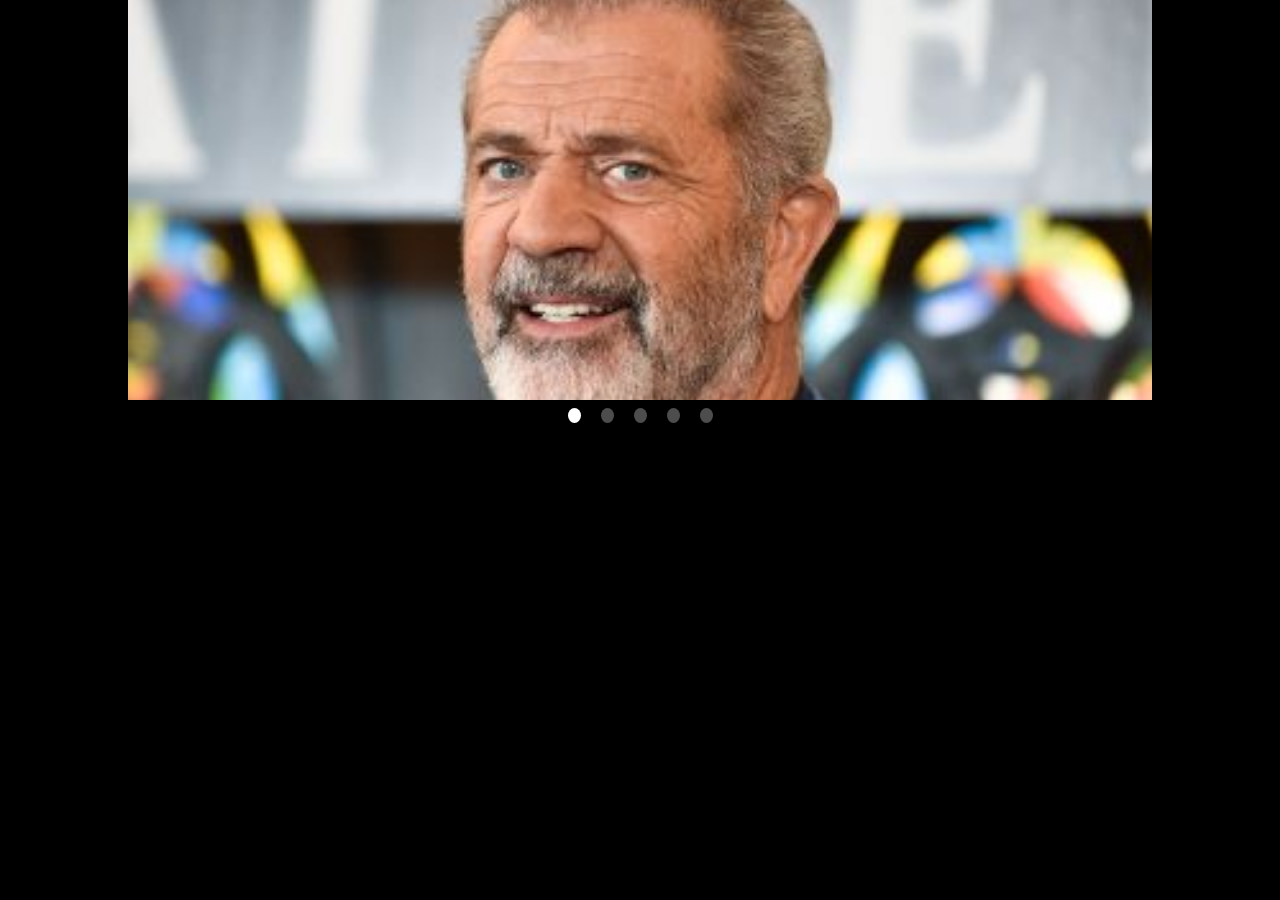
==== index.html @ 3af8c131 "Initial commit" ====
<!DOCTYPE html>
<html lang="en">
<head>
    <meta charset="UTF-8">
    <meta name="viewport" content="width=device-width, initial-scale=1.0">
    <meta http-equiv="X-UA-Compatible" content="ie=edge">

    <link rel="stylesheet" href="https://cdnjs.cloudflare.com/ajax/libs/font-awesome/6.4.0/css/all.min.css" 
    integrity="sha512-iecdLmaskl7CVkqkXNQ/ZH/XLlvWZOJyj7Yy7tcenmpD1ypASozpmT/E0iPtmFIB46ZmdtAc9eNBvH0H/ZpiBw==" 
    crossorigin="anonymous" referrerpolicy="no-referrer" />
    <title>Carousel App</title>
    <link rel="stylesheet" href="style.css">
</head>
<body>
    <div class="container">
        <button class="btn left-btn">
            <i class="fa-solid fa-arrow-left"></i>

        </button>
        <div class="carousel-container">
            <ul class="carousel">
                <li class="slide active">
                    <img src="./actors/mel-gibson1.jpg" alt="">
                </li>

                <li class="slide">
                    <img src="./actors/bruce1.jpg" alt="">
                </li>

                <li class="slide">
                    <img src="./actors/ironman1.jpg" alt="">
                </li>

                <li class="slide">
                    <img src="./actors/jason1.jpg" alt="">
                </li>

                <li class="slide">
                    <img src="./actors/willsmith1.jpg" alt="">
                </li>

            </ul>
        </div>

        <button class="btn right-btn">
            <i class="fa-solid fa-arrow-right"></i>
        </button>

        <div class="nav">
            <div class="dot active"></div>
            <div class="dot"></div>
            <div class="dot"></div>
            <div class="dot"></div>
            <div class="dot"></div>
        </div>
    </div>



    <script src="script.js"></script>
</body>
</html>
---- style.css ----
* {
    margin: 0;
    padding: 0;
    box-sizing: border-box;
}
body {
    background-color: black;
    
} 

li {
    list-style: none;
}

.container {
    width: 80%;
    height: 400px;
    position: relative;
    margin: 0 auto;
}

.carousel-container {
    width: 100%;
    height: 400px;
    position: relative;
    overflow: hidden;
}

.carousel {
    padding: 0;
    margin: 0;

}

.slide {
    position: absolute;
    width: 100%;
    height: 100%;
    margin: 0;
    padding: 0;
}
.slide img {
    width: 100%;
    height: 400px;
    object-fit: cover;
}

.btn {
    top: 50%;
    
    transform: translateY(-50%);
    position: absolute;
    background: transparent;
    border: none;
    cursor: pointer;
}

.btn i {
    width: 20px;
    height: 20px;
    color: red;
}

.right-btn {
    right: -35px;
}

.left-btn {
    left: -35px;
}

.nav {
    
    width: 100%;
    height: 30px;
    position: absolute;
    top: 400px;
    display: flex;
    justify-content: center;
}
 
.nav .dot {
    background: rgba(255, 255, 255, 0.3);
    border: none;
    width: 13px;
    height: 15px;
    border-radius: 50%;
    margin: 8px 10px;
    cursor: pointer;
}

.dot.active {
    background: #fff;
}
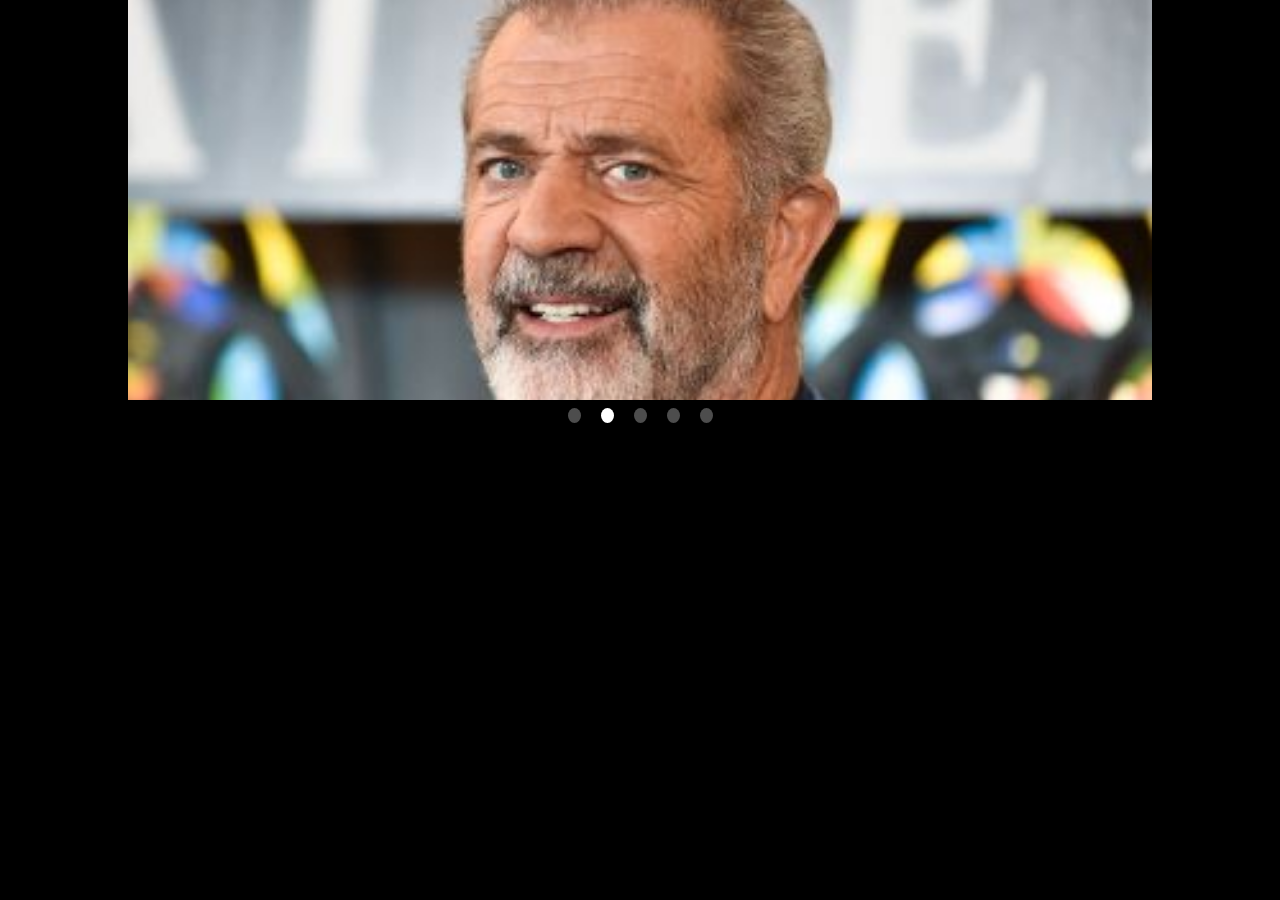
==== commit a8c377ed: "added dot call" ====
--- a/index.html
+++ b/index.html
@@ -47,8 +47,8 @@
         </button>
 
         <div class="nav">
+            <div class="dot"></div>
             <div class="dot active"></div>
-            <div class="dot"></div>
             <div class="dot"></div>
             <div class="dot"></div>
             <div class="dot"></div>
